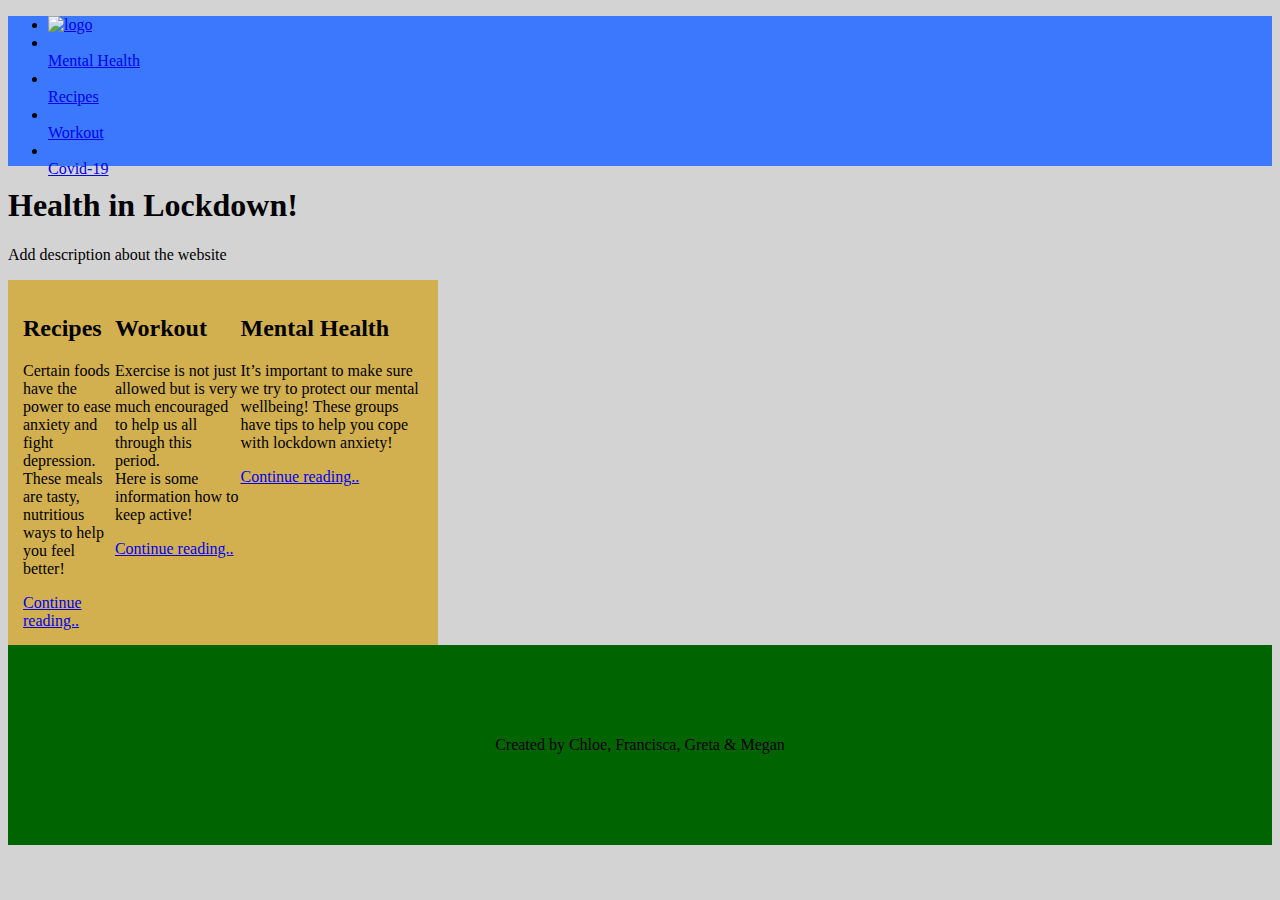
==== index.html @ be198d98 "Extension of html" ====
<!DOCTYPE html>

<!DOCTYPE html>

<html>
    <head>
        <title>Health in Lockdwon</title>
        <meta charset="utf-8">
        <link rel="stylesheet" href="https://stackpath.bootstrapcdn.com/bootstrap/4.5.0/css/bootstrap.min.css" integrity="sha384-9aIt2nRpC12Uk9gS9baDl411NQApFmC26EwAOH8WgZl5MYYxFfc+NcPb1dKGj7Sk" crossorigin="anonymous">
        <script src="./js/app.js"></script>
        <link rel="stylesheet" href="./css/main.css">
        <link rel="stylesheet" href="https://fonts.googleapis.com/css?family=Oswald">
        <meta name="viewport" content="width=device-width, initial-scale=1.0">
   
    </head>

    <body style= "background-color: lightgray;">
        <header>
            <nav class = "navbar navbar-expand-lg navbar-dark bg-dark" class="navbar-brand" >
                <ul class="navbar-nav">
                    <li class="nav-item"><a class = 'container' href="./index.html"><img src="./images/logo.png" alt="logo" width="50px"></a></li>
                    <li class="nav-item"></li><a class = 'container' href="./pages/mentalhealth.html">Mental Health</a></li>
                    <li class="nav-item"></li><a class = 'container' href="./pages/recipes.html">Recipes</a></li>
                    <li class="nav-item"></li><a class = 'container' href="./pages/workout.html">Workout</a></li>
                    <li class="nav-item"></li><a class = 'container' href="https://www.gov.uk/coronavirus" target="_blank">Covid-19</a></li>
                </ul>
            </nav>
        </header>

        <div class="titleintro p-4 p-md-5 text-white">
            <div class="col-md-0 px-0">
              <h1 class="display-4 font-italic">Health in Lockdown!</h1>
              <p class="lead my-3">Add description about the website</p>
            </div>
        </div>

        <div class="row">
            <div class="column">
                <h2>Recipes</h2>
                <p class="card-text mb-2">Certain foods have the power to ease anxiety and fight depression.<br>These meals are tasty, nutritious ways to help you feel better!</p>
                <a href="./pages/recipes.html" >Continue reading..</a>
            </div>
            <div class="column">
                <h2>Workout</h2>
                <p class="card-text mb-2">Exercise is not just allowed but is very much encouraged to help us all through this period.<br>Here is some information how to keep active!</p>
                <a href="./pages/workout.html" >Continue reading..</a>
            </div>
            <div class="column">
                <h2>Mental Health</h2>
                <p class="card-text mb-2">It’s important to make sure we try to protect our mental wellbeing! These groups have tips to help you cope with lockdown anxiety!</p>
                <a href="./pages/mentalhealth.html" >Continue reading..</a>
            </div>
        </div>

        <footer style= "background-color: darkgreen;">
            Created by Chloe, Francisca, Greta & Megan
        </footer>

    </body>

</html>
---- css/main.css ----
footer {
    height: 200px;
    align-items: center;
    justify-content: center;
    display: flex;
    background-color: rgb(59, 120, 253);
}

nav {
    height: 150px;
    background-color: rgb(59, 120, 253);
}

.recipes {
  margin: 50px;  
}

.jumbotron {
  background-color: rgb(211, 176, 79);
  display: flex;
  align-items: center;
}

.row {
  left: 30px;
  width: 400px;
  border-style: 5px solid;
  padding: 15px;
  background: rgb(211, 176, 79);
  display:flex;
}
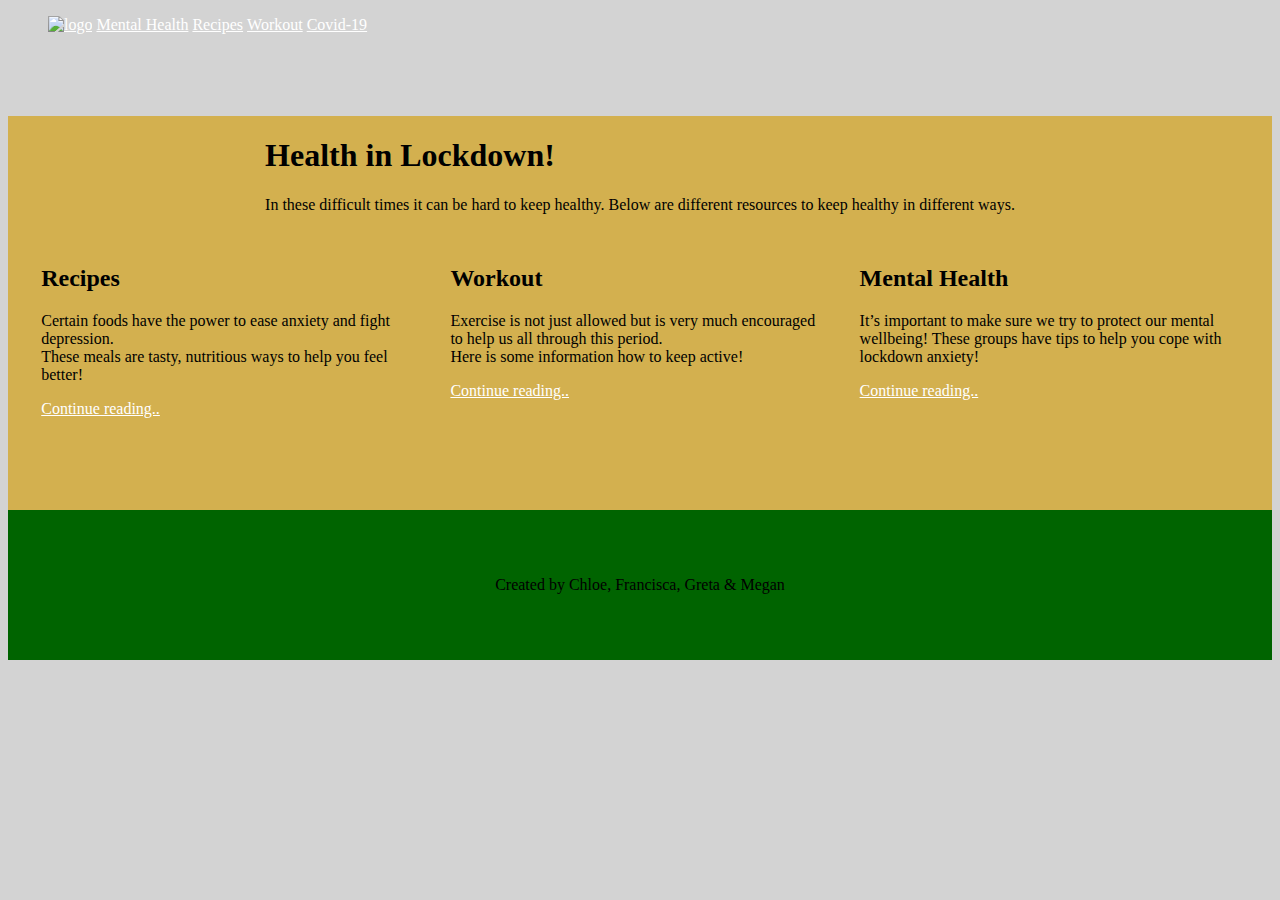
==== commit c7141880: "class="sizeincrease"" ====
--- a/index.html
+++ b/index.html
@@ -4,7 +4,7 @@
 
 <html>
     <head>
-        <title>Health in Lockdwon</title>
+        <title>Health in Lockdown</title>
         <meta charset="utf-8">
         <link rel="stylesheet" href="https://stackpath.bootstrapcdn.com/bootstrap/4.5.0/css/bootstrap.min.css" integrity="sha384-9aIt2nRpC12Uk9gS9baDl411NQApFmC26EwAOH8WgZl5MYYxFfc+NcPb1dKGj7Sk" crossorigin="anonymous">
         <script src="./js/app.js"></script>
@@ -30,7 +30,7 @@
         <div class="titleintro p-4 p-md-5 text-white">
             <div class="col-md-0 px-0">
               <h1 class="display-4 font-italic">Health in Lockdown!</h1>
-              <p class="lead my-3">Add description about the website</p>
+              <p class="lead my-3">In these difficult times it can be hard to keep healthy. Below are different resources to keep healthy in different ways.</p>
             </div>
         </div>
 
@@ -38,17 +38,17 @@
             <div class="column">
                 <h2>Recipes</h2>
                 <p class="card-text mb-2">Certain foods have the power to ease anxiety and fight depression.<br>These meals are tasty, nutritious ways to help you feel better!</p>
-                <a href="./pages/recipes.html" >Continue reading..</a>
+                <a class="sizeincrease" href="./pages/recipes.html" >Continue reading..</a>
             </div>
             <div class="column">
                 <h2>Workout</h2>
                 <p class="card-text mb-2">Exercise is not just allowed but is very much encouraged to help us all through this period.<br>Here is some information how to keep active!</p>
-                <a href="./pages/workout.html" >Continue reading..</a>
+                <a class="sizeincrease" href="./pages/workout.html" >Continue reading..</a>
             </div>
             <div class="column">
                 <h2>Mental Health</h2>
                 <p class="card-text mb-2">It’s important to make sure we try to protect our mental wellbeing! These groups have tips to help you cope with lockdown anxiety!</p>
-                <a href="./pages/mentalhealth.html" >Continue reading..</a>
+                <a class="sizeincrease" href="./pages/mentalhealth.html" >Continue reading..</a>
             </div>
         </div>
 
--- a/css/main.css
+++ b/css/main.css
@@ -1,31 +1,120 @@
-footer {
-    height: 200px;
-    align-items: center;
-    justify-content: center;
-    display: flex;
-    background-color: rgb(59, 120, 253);
+
+nav {
+    height: 100px;
 }
 
-nav {
-    height: 150px;
-    background-color: rgb(59, 120, 253);
+.nav-item {
+  display: inline-flex;
+  align-items: inline;
+
 }
 
-.recipes {
-  margin: 50px;  
-}
-
-.jumbotron {
+.titleintro {
   background-color: rgb(211, 176, 79);
   display: flex;
+  justify-content: center;
   align-items: center;
 }
 
 .row {
-  left: 30px;
-  width: 400px;
-  border-style: 5px solid;
-  padding: 15px;
-  background: rgb(211, 176, 79);
-  display:flex;
+  background:  rgb(211, 176, 79);
+  display: inline-flex;
+  justify-content: center;
+  align-items: center;
 }
+
+.column {
+  float: none;
+  width: 30%;
+  height: 250px;
+  padding: 5px;
+  margin: 10px;
+}
+
+.columnrecipeegg {
+  margin: auto;
+  width: 100%;
+  height: 600px;
+  padding: 75px;
+  margin: 10px;
+}
+
+.columnrecipecauli {
+  margin: auto;
+  width: 100%;
+  height: 1075px;
+  padding: 75px;
+  margin: 10px;
+}
+
+.columnrecipemiso {
+  margin: auto;
+  width: 100%;
+  height: 1100px;
+  padding: 75px;
+  margin: 10px;
+}
+
+.columnleisure {
+  margin: auto;
+  width: 100%;
+  height: 300px;
+  padding: 75px;
+  margin: 10px;
+}
+
+.columnyoga {
+  margin: auto;
+  width: 100%;
+  height: 300px;
+  padding: 75px;
+  margin: 10px;
+}
+
+.columnbody {
+  margin: auto;
+  width: 100%;
+  height: 325px;
+  padding: 75px;
+  margin: 10px;
+}
+
+.columnapp {
+  margin: auto;
+  width: 100%;
+  height: 300px;
+  padding: 75px;
+  margin: 10px;
+}
+
+.columnimageworkout {
+  float: right;
+  padding: 20px;
+}
+
+.columnimage {
+  float: right;
+  padding: 5px;
+}
+
+.breakline {
+  color: maroon;
+}
+
+.lovelycat {
+  align-items: center;
+  justify-content: center;
+  display: flex;
+}
+
+footer {
+  height: 150px;
+  align-items: center;
+  justify-content: center;
+  display: flex;
+  background-color: rgb(59, 120, 253);
+}
+
+a {
+  color: white;
+}
